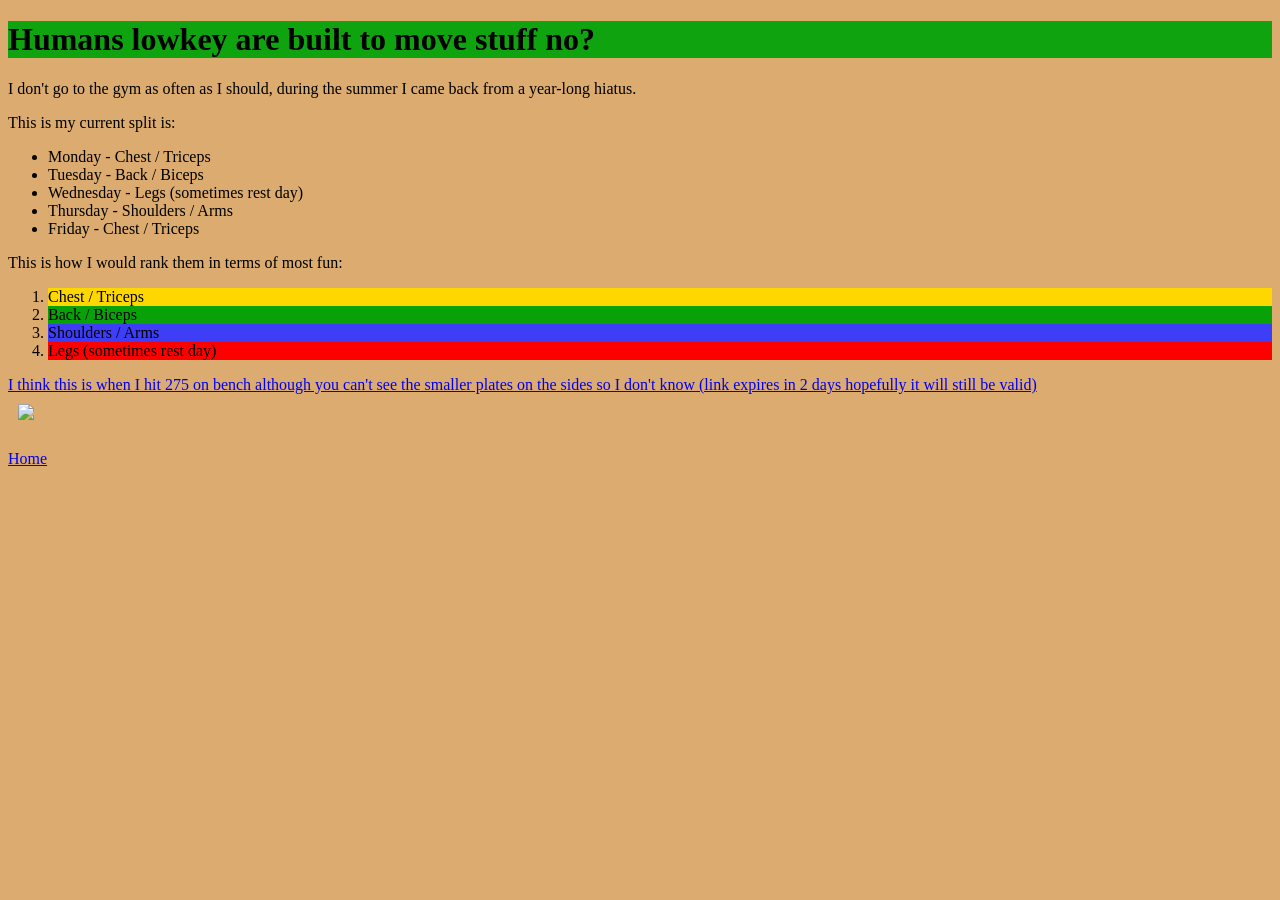
==== gym.html @ 3366d53f "Add files via upload" ====
<!doctype html>
<html lang="en">
  <head>
    <meta charset="UTF-8" />
    <meta name="viewport" content="width=device-width, initial-scale=1.0" />
    <title>Gym</title>
    <link rel="stylesheet" href="style.css" />
  </head>

  <body>
    <h1>Humans lowkey are built to move stuff no?</h1>

    <span>
      I don't go to the gym as often as I should, during the summer I came back
      from a year-long hiatus.
    </span>

    <p>This is my current split is:</p>

    <ul>
      <li>Monday - Chest / Triceps</li>
      <li>Tuesday - Back / Biceps</li>
      <li>Wednesday - Legs (sometimes rest day)</li>
      <li>Thursday - Shoulders / Arms</li>
      <li>Friday - Chest / Triceps</li>
    </ul>

    <p>This is how I would rank them in terms of most fun:</p>

    <ol>
      <li class="golden">Chest / Triceps</li>
      <li class="back">Back / Biceps</li>
      <li class="shoulders">Shoulders / Arms</li>
      <li class="legs">Legs (sometimes rest day)</li>
    </ol>

    <a href="https://streamable.com/u4y7vs"
      >I think this is when I hit 275 on bench although you can't see the
      smaller plates on the sides so I don't know (link expires in 2 days
      hopefully it will still be valid)</a
    >
    <div>
      <img
        class="gym"
        src="https://img.p.mapq.st/?url=https%3A%2F%2Fa.eu.mktgcdn.com%2Ff%2F100004662%2F44nSvIip0eHwzyEAoWPm7boEPKD6RRYKRshU5oq-PO4.png&w=3840&q=75"
      />
    </div>

    <p>
      <a href="index.html">Home</a>
    </p>
  </body>
</html>
---- style.css ----
body {
  background-color: rgb(219, 171, 111);
}

h1 {
  background-color: rgb(15, 163, 15);
}

.welcome-text {
  color: rgb(150, 220, 243);
}

.games-text {
  background-color: rgb(219, 98, 54);
}

a:hover {
  color: white;
}

.image {
  width: 300px;
  margin: 10px;
}

@media screen and (min-width: 700px) {
  .page-layout {
    display: grid;
    grid-template-columns: 1fr 320px;
  }

  .page-content {
    grid-column: 1;
    grid-row: 1;
  }

  .top-image {
    grid-column: 2;
    grid-row: 1;
  }
}

.competitive-games {
  background-color: red;
  padding: 10px;
}

.golden {
  background-color: gold;
}

.games-li {
  width: 150px;
  margin: 10px;
}

.games-ri {
  width: 150px;
  margin: 10px;
}

@media screen and (min-width: 700px) {
  .games-header {
    display: grid;
    grid-template-columns: 1fr 2fr 1fr;
  }

  .games-li {
    grid-column: 1;
    grid-row: 1;
  }

  .h1 {
    grid-column: 2;
    grid-row: 1;
  }

  .games-ri {
    grid-column: 3;
    grid-row: 1;
  }
}

.memorable-reads {
  color: teal;
}

.back {
  background-color: rgb(8, 161, 8);
}

.shoulders {
  background-color: rgb(62, 62, 247);
}

.legs {
  background-color: red;
}

.gym {
  width: 500px;
  margin: 10px;
}

.shows-h1 {
  background-color: lightgreen;
}

.show-pics {
  display: grid;
  grid-template-columns: 200px 200px 100px;
}

.show-image {
  width: 120px;
  margin: 5px;
}

@media screen and (min-width: 480px) {
  .show-image {
    width: 240px;
  }
}
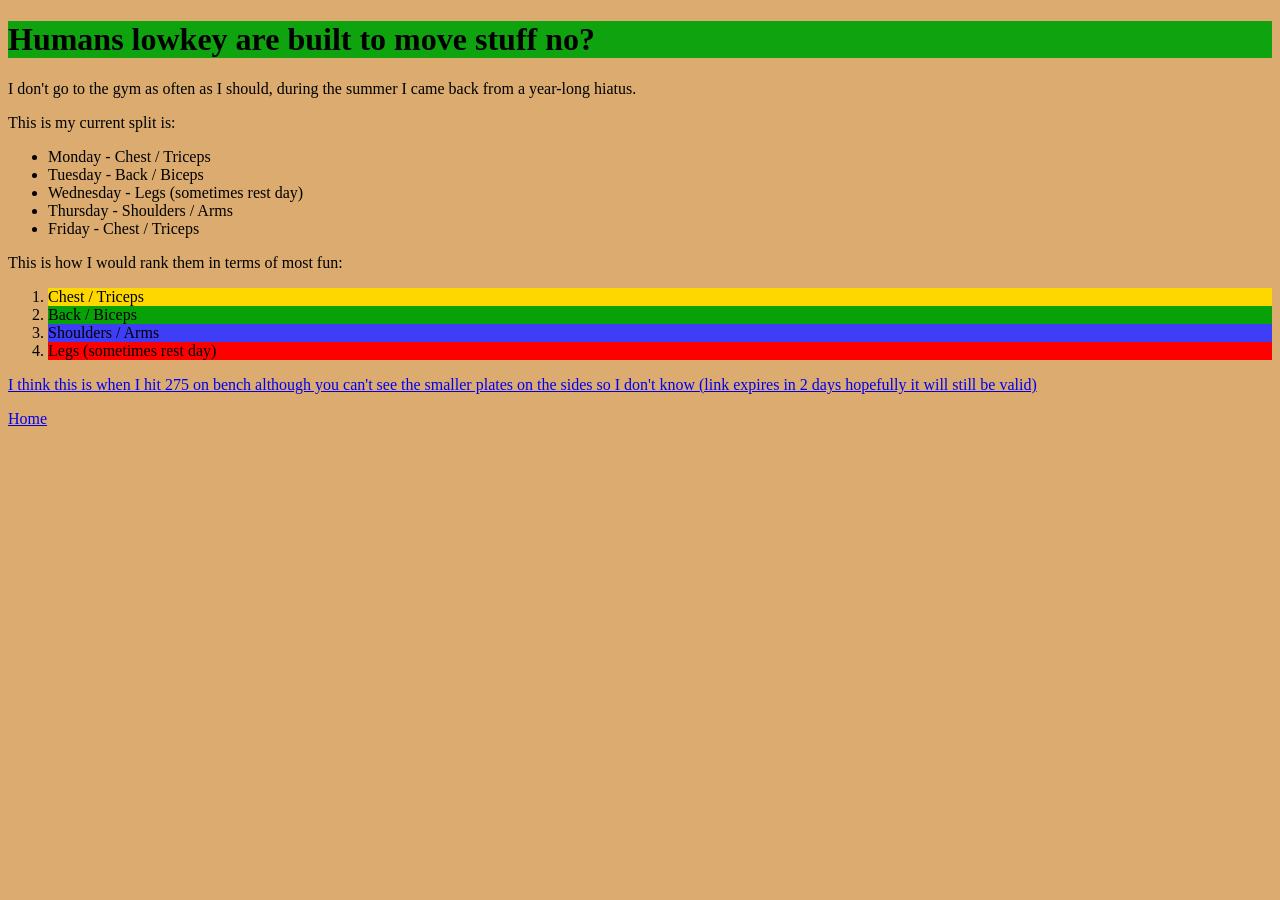
==== commit e5a7b816: "Remove link" ====
--- a/gym.html
+++ b/gym.html
@@ -39,12 +39,6 @@
       smaller plates on the sides so I don't know (link expires in 2 days
       hopefully it will still be valid)</a
     >
-    <div>
-      <img
-        class="gym"
-        src="https://img.p.mapq.st/?url=https%3A%2F%2Fa.eu.mktgcdn.com%2Ff%2F100004662%2F44nSvIip0eHwzyEAoWPm7boEPKD6RRYKRshU5oq-PO4.png&w=3840&q=75"
-      />
-    </div>
 
     <p>
       <a href="index.html">Home</a>
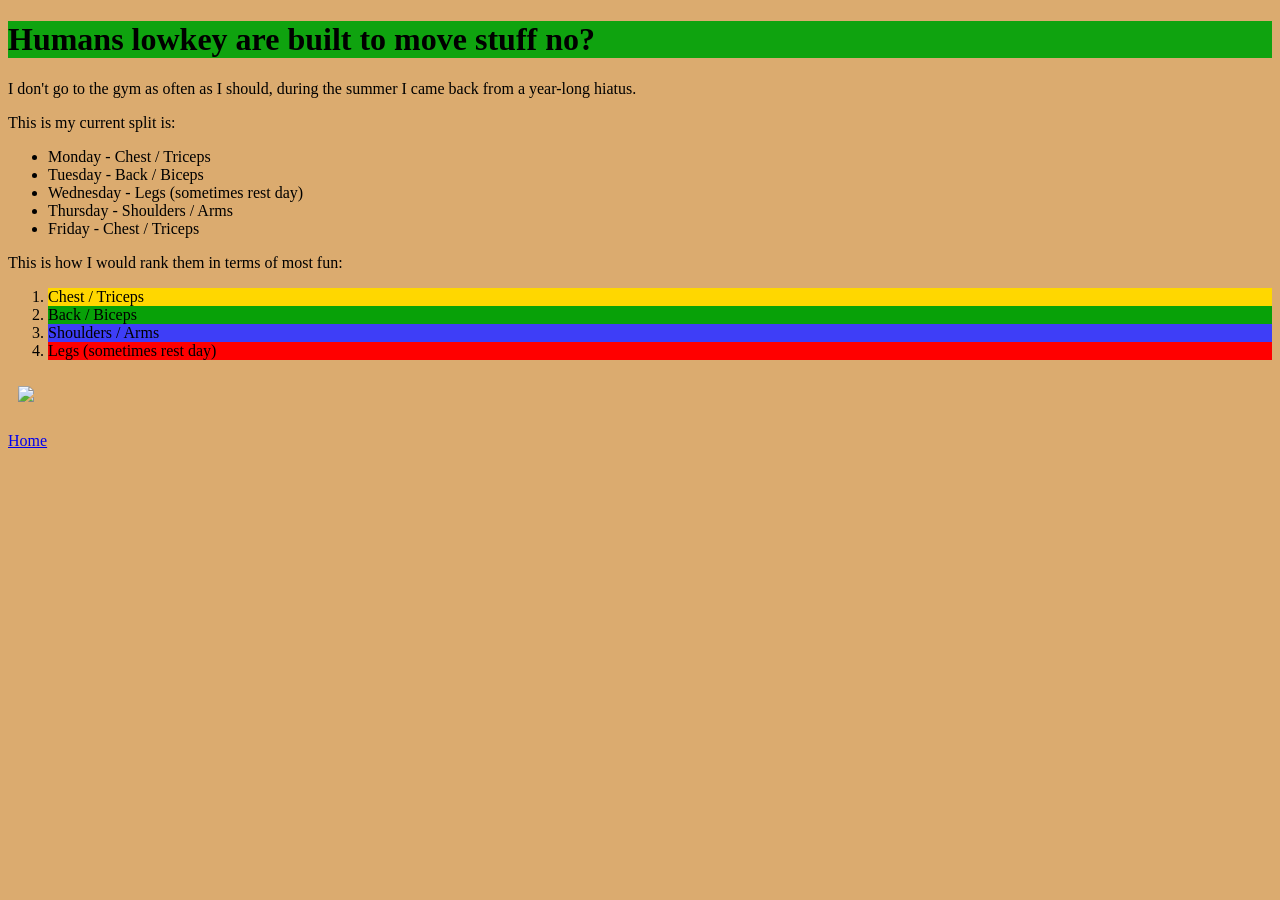
==== commit ee0ed9c9: "Add files via upload" ====
--- a/gym.html
+++ b/gym.html
@@ -34,11 +34,12 @@
       <li class="legs">Legs (sometimes rest day)</li>
     </ol>
 
-    <a href="https://streamable.com/u4y7vs"
-      >I think this is when I hit 275 on bench although you can't see the
-      smaller plates on the sides so I don't know (link expires in 2 days
-      hopefully it will still be valid)</a
-    >
+    <div>
+      <img
+        class="gym"
+        src="https://img.p.mapq.st/?url=https%3A%2F%2Fa.eu.mktgcdn.com%2Ff%2F100004662%2F44nSvIip0eHwzyEAoWPm7boEPKD6RRYKRshU5oq-PO4.png&w=3840&q=75"
+      />
+    </div>
 
     <p>
       <a href="index.html">Home</a>
